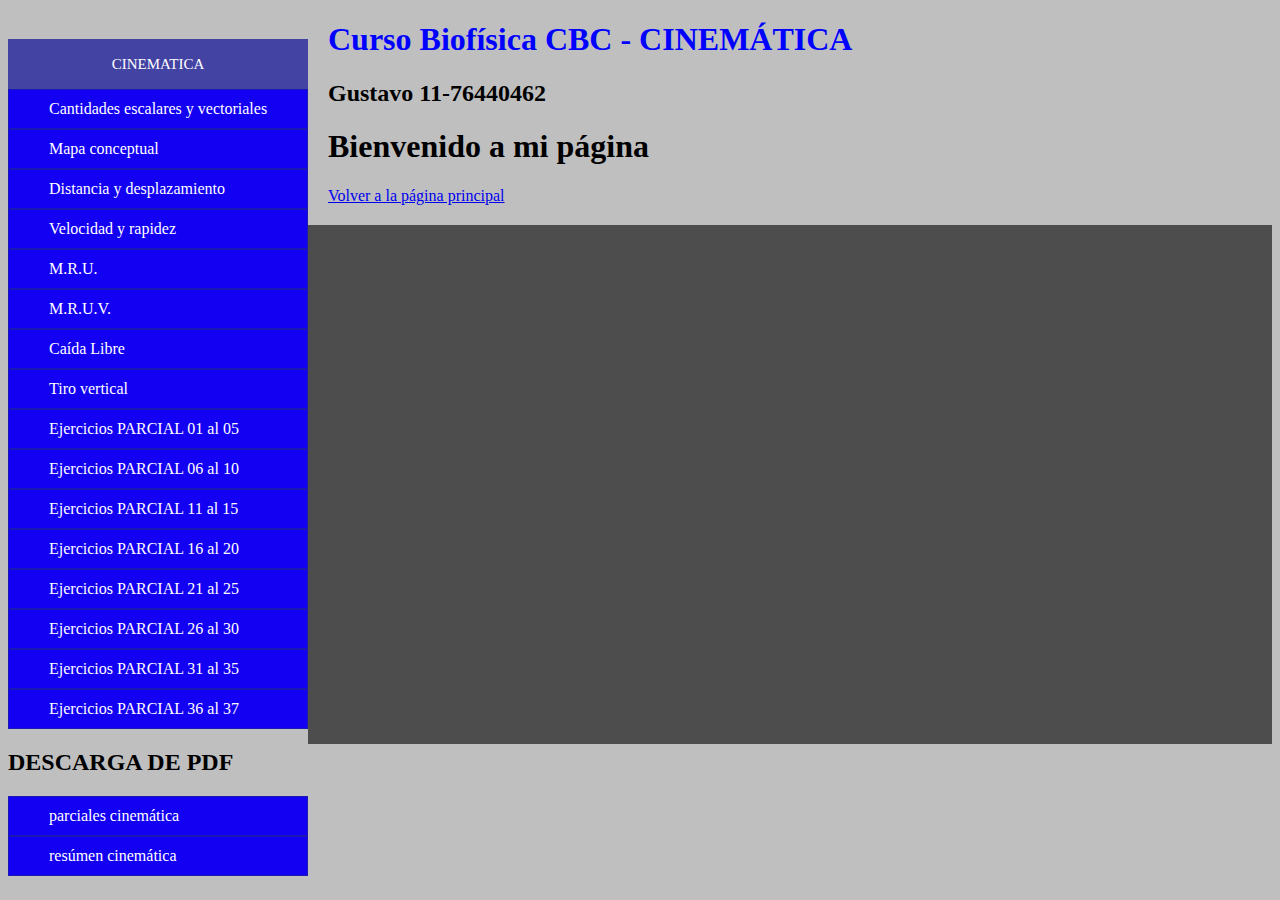
==== cinematica.html @ e16a8ba1 "Update cinematica.html" ====
<!DOCTYPE html>
<html lang="es">
<head>
    <meta charset="UTF-8">
    <meta name="viewport" content="width=device-width, initial-scale=1.0">
    <title>Menú de Videos CINEMATICA</title>
    <style>
		
		#pu{
			background-color:#BFBFBF
		}
		#colortitulo{
			color :blue;
			
		}
		p{
			background-color:#4343A3;
			color : white;
			height : 50px;
			padding:0;
			margin:0;
			font-size: 15px;
			text-align : center;
			line-height : 50px;
		}			
        /* Estilos para el menú */
        .menu {
            float: left;
            width: 300px;
            margin-right: 20px;
            overflow-y: auto; /* Permitir desplazamiento vertical */
            max-height: calc(100vh - 40px); /* Altura máxima igual al 100% del viewport menos el margen superior e inferior */
        }
      
        .menu a {
            display: block;
            padding: 10px;
            background-color: #1300F2;
            color: white;
            text-decoration: none;
            margin-bottom: 0px;
            position: relative;
            padding-left: 40px; /* Espacio para el icono */
            border :solid 1px #1A1AB3;
        }
        .menu a:hover {
            background-color: #0056b3;
        }
        .menu #cab{
			align: center;
		}	
        .menu a::before {
            content: "";
            width: 24px; /* Tamaño del icono */
            height: 24px;
            background-image: url(''); /* URL del ícono */
            background-size: contain;
            background-repeat: no-repeat;
            position: absolute;
            left: 10px; /* Posición del icono */
            top: 50%; /* Centrado verticalmente */
            transform: translateY(-50%);
        }
        /* Estilos para los submenús */
        .submenu {
            display: none;
            padding-left: 20px;
        }
        .submenu a {
            display: block;
            padding: 5px;
            color: #333;
            text-decoration: none;
        }
        /* Estilos para el contenedor del video */
        #video-container {
            margin-top: 20px;
            margin-left: 300px; /* Para dejar espacio al menú */
            text-align: center;
            background-color :#4D4D4D;
          
        }
    </style>
</head>
<header>

</header>
<body id ="pu">
    <div class="menu">
        <div id ="cab">
			<img src="">
		</div>
		<p>CINEMATICA</p>
        <a href="#" onclick="loadVideo('zz_oMmLEe9s')">Cantidades escalares y vectoriales</a>
        <a href="#" onclick="loadVideo('GodQw7XwKeQ')">Mapa conceptual</a>
        <a href="#" onclick="loadVideo('dfdEnAkiHoOND1NT')">Distancia y desplazamiento</a> <!-- Agrega más enlaces a otros videos aquí -->
        <a href="#" onclick="loadVideo('udPUMqV1cl4')">Velocidad y rapidez</a>
        <a href="#" onclick="loadVideo('2E3i5YJYl-jqK0Kx')">M.R.U.</a>
        <a href="#" onclick="loadVideo('videoId4')">M.R.U.V.</a>
        <a href="#" onclick="loadVideo('videoId5')">Caída Libre</a>
        <a href="#" onclick="loadVideo('videoId4')">Tiro vertical</a>
        
        <a href="#" onclick="loadVideo('videoId5')">Ejercicios PARCIAL 01 al 05</a>
        <a href="#" onclick="loadVideo('videoId5')">Ejercicios PARCIAL 06 al 10</a>
        <a href="#" onclick="loadVideo('videoId5')">Ejercicios PARCIAL 11 al 15</a>
        <a href="#" onclick="loadVideo('videoId5')">Ejercicios PARCIAL 16 al 20</a>
        <a href="#" onclick="loadVideo('videoId5')">Ejercicios PARCIAL 21 al 25</a>
        <a href="#" onclick="loadVideo('videoId5')">Ejercicios PARCIAL 26 al 30</a>
        <a href="#" onclick="loadVideo('videoId5')">Ejercicios PARCIAL 31 al 35</a>
        <a href="#" onclick="loadVideo('videoId5')">Ejercicios PARCIAL 36 al 37</a>

	<h2>DESCARGA DE PDF</h2>  
	<a href="PARCIALES.pdf" download>parciales cinemática </a>
        <a href="PARCIALES.pdf" download>resúmen cinemática </a>  
        
    </div>
	<div id ="muki">
		<h1 id="colortitulo">Curso Biofísica CBC - CINEMÁTICA</h1>
		<h2>Gustavo 11-76440462</h2>
		<h1>Bienvenido a mi página</h1>
                <a href="index.html">Volver a la página principal</a>
	</div>
    <div id="video-container">
        <!-- El video se cargará aquí -->
    </div>

    <script>
        // Cargar reproductor de video vacío al cargar la página
        window.onload = function() {
            loadVideo('');
        };
		
        function loadVideo(videoId) {
            var videoContainer = document.getElementById('video-container');
            videoContainer.innerHTML = '<iframe width="860" height="515" src="https://www.youtube.com/embed/' +videoId+ '" frameborder="0" allowfullscreen></iframe>';
        }

       
    </script>
</body>
</html>
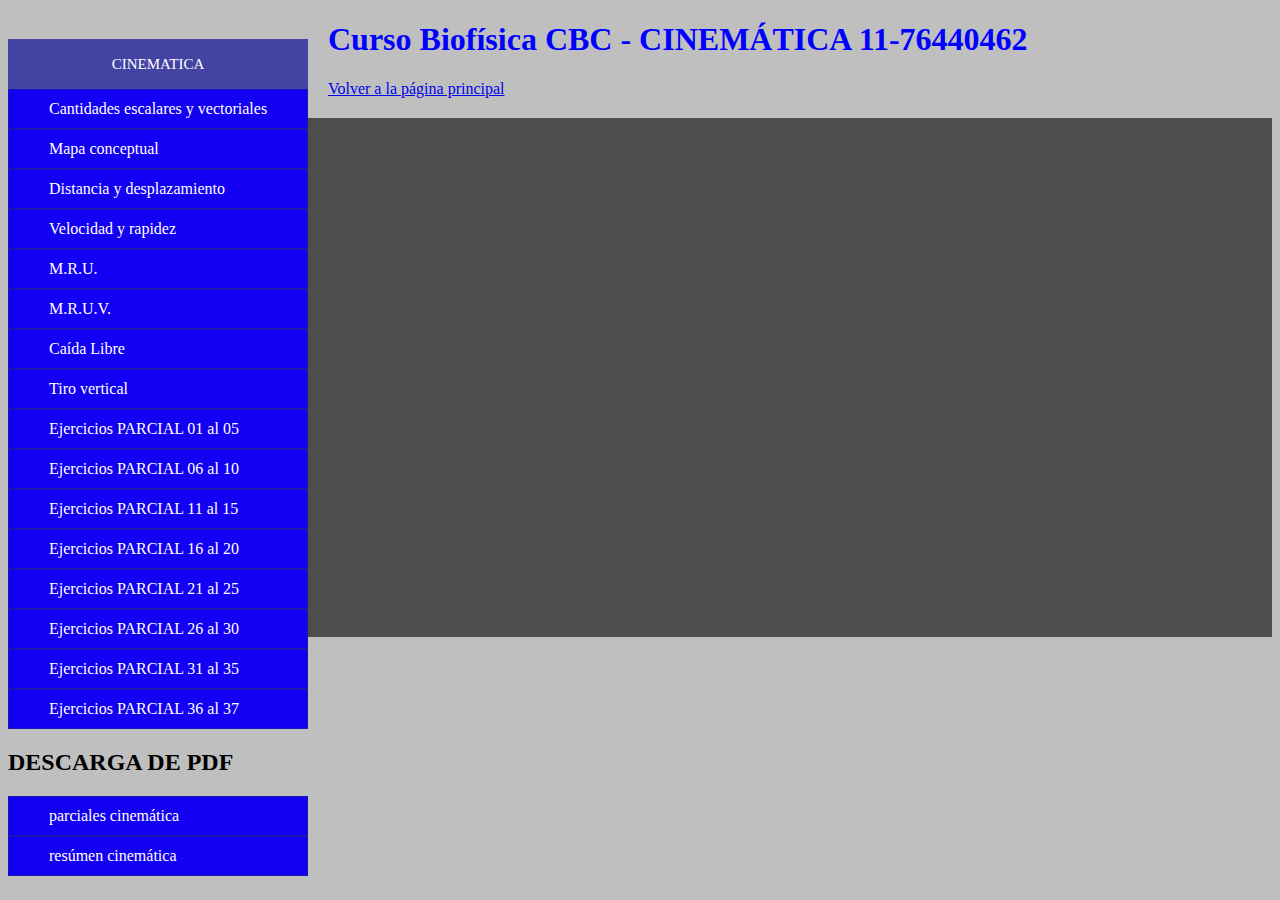
==== commit bda3a010: "Update cinematica.html" ====
--- a/cinematica.html
+++ b/cinematica.html
@@ -115,9 +115,7 @@
         
     </div>
 	<div id ="muki">
-		<h1 id="colortitulo">Curso Biofísica CBC - CINEMÁTICA</h1>
-		<h2>Gustavo 11-76440462</h2>
-		<h1>Bienvenido a mi página</h1>
+		<h1 id="colortitulo">Curso Biofísica CBC - CINEMÁTICA 11-76440462</h1>
                 <a href="index.html">Volver a la página principal</a>
 	</div>
     <div id="video-container">
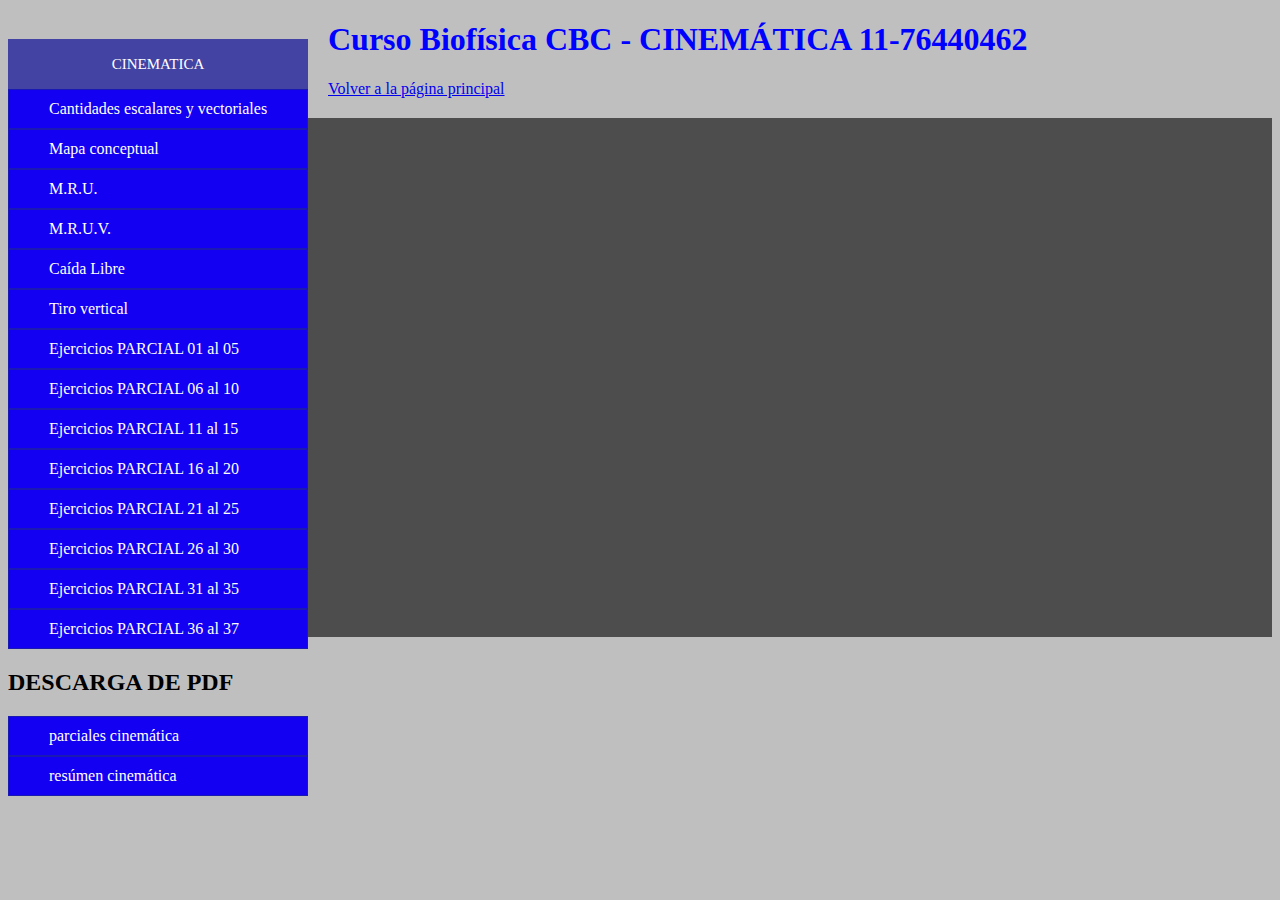
==== commit 8cbb9707: "Update cinematica.html" ====
--- a/cinematica.html
+++ b/cinematica.html
@@ -93,14 +93,13 @@
 		<p>CINEMATICA</p>
         <a href="#" onclick="loadVideo('zz_oMmLEe9s')">Cantidades escalares y vectoriales</a>
         <a href="#" onclick="loadVideo('GodQw7XwKeQ')">Mapa conceptual</a>
-        <a href="#" onclick="loadVideo('dfdEnAkiHoOND1NT')">Distancia y desplazamiento</a> <!-- Agrega más enlaces a otros videos aquí -->
-        <a href="#" onclick="loadVideo('udPUMqV1cl4')">Velocidad y rapidez</a>
+        
         <a href="#" onclick="loadVideo('2E3i5YJYl-jqK0Kx')">M.R.U.</a>
         <a href="#" onclick="loadVideo('videoId4')">M.R.U.V.</a>
         <a href="#" onclick="loadVideo('videoId5')">Caída Libre</a>
         <a href="#" onclick="loadVideo('videoId4')">Tiro vertical</a>
         
-        <a href="#" onclick="loadVideo('videoId5')">Ejercicios PARCIAL 01 al 05</a>
+        <a href="#" onclick="loadVideo('kKew8Ks0OFg')">Ejercicios PARCIAL 01 al 05</a>
         <a href="#" onclick="loadVideo('videoId5')">Ejercicios PARCIAL 06 al 10</a>
         <a href="#" onclick="loadVideo('videoId5')">Ejercicios PARCIAL 11 al 15</a>
         <a href="#" onclick="loadVideo('videoId5')">Ejercicios PARCIAL 16 al 20</a>
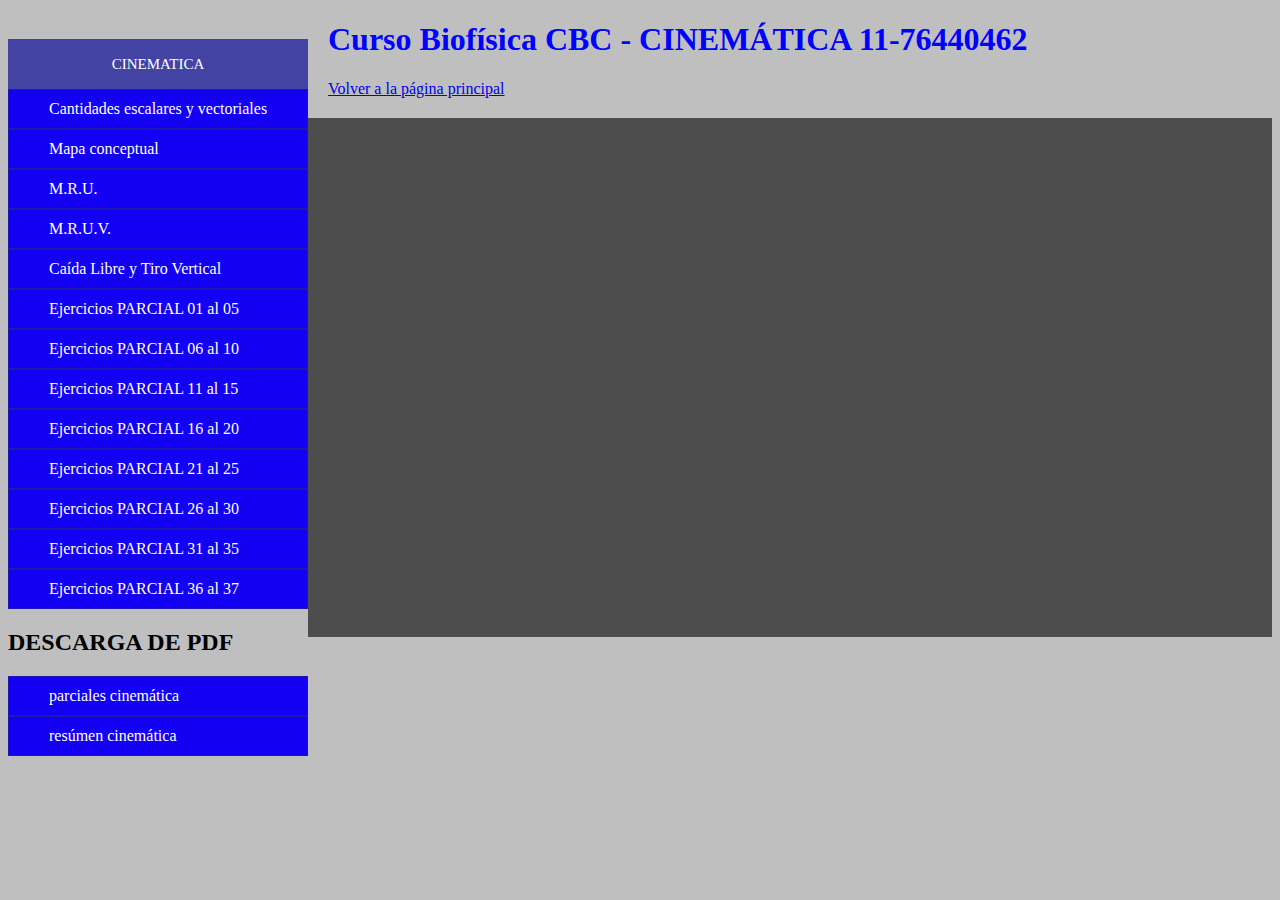
==== commit dfa721a9: "Update cinematica.html" ====
--- a/cinematica.html
+++ b/cinematica.html
@@ -96,9 +96,7 @@
         
         <a href="#" onclick="loadVideo('2E3i5YJYl-jqK0Kx')">M.R.U.</a>
         <a href="#" onclick="loadVideo('videoId4')">M.R.U.V.</a>
-        <a href="#" onclick="loadVideo('videoId5')">Caída Libre</a>
-        <a href="#" onclick="loadVideo('videoId4')">Tiro vertical</a>
-        
+        <a href="#" onclick="loadVideo('videoId5')">Caída Libre y Tiro Vertical</a>
         <a href="#" onclick="loadVideo('kKew8Ks0OFg')">Ejercicios PARCIAL 01 al 05</a>
         <a href="#" onclick="loadVideo('videoId5')">Ejercicios PARCIAL 06 al 10</a>
         <a href="#" onclick="loadVideo('videoId5')">Ejercicios PARCIAL 11 al 15</a>
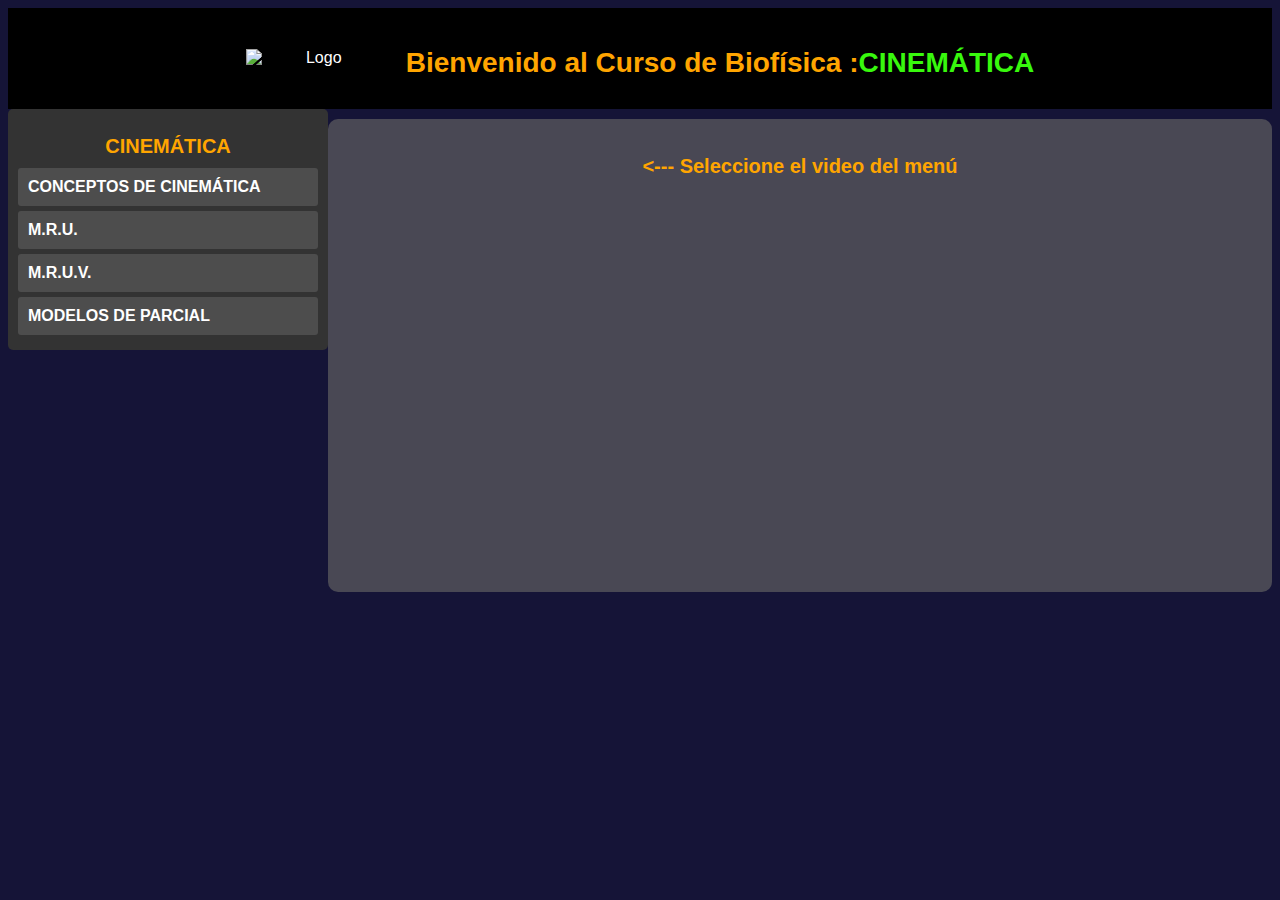
==== commit 428284df: "Update cinematica.html" ====
--- a/cinematica.html
+++ b/cinematica.html
@@ -3,134 +3,201 @@
 <head>
     <meta charset="UTF-8">
     <meta name="viewport" content="width=device-width, initial-scale=1.0">
-    <title>Menú de Videos CINEMATICA</title>
+    <title>Curso de Biofísica CINEMATICA</title>
     <style>
-		
-		#pu{
-			background-color:#BFBFBF
-		}
-		#colortitulo{
-			color :blue;
-			
-		}
-		p{
-			background-color:#4343A3;
-			color : white;
-			height : 50px;
-			padding:0;
-			margin:0;
-			font-size: 15px;
-			text-align : center;
-			line-height : 50px;
-		}			
-        /* Estilos para el menú */
+        body {
+            background-color: #151437;
+            font-family: Arial, sans-serif;
+            color: #333;
+        }
+
+        /* Estilos del encabezado */
+        .header {
+            background-color: #000000; /* Gris medio */
+            color: white;
+            padding: 20px;
+            text-align: center;
+            display: flex;
+            justify-content: center;
+            align-items: center;
+        }
+
+        .header img {
+            width: 140px;
+            heigth :130px;
+            margin-right: 20px;
+        }
+
+        .header h1 {
+            font-size: 28px;
+            color: #FFA500; /* Naranja */
+        }
+
+        /* Estilos del menú */
         .menu {
             float: left;
             width: 300px;
             margin-right: 20px;
-            overflow-y: auto; /* Permitir desplazamiento vertical */
-            max-height: calc(100vh - 40px); /* Altura máxima igual al 100% del viewport menos el margen superior e inferior */
-        }
-      
+            background-color: #333; /* Gris oscuro */
+            padding: 10px;
+            border-radius: 5px;
+        }
+
+        .menu h2 {
+            color: #FFA500; /* Naranja */
+            text-align: center;
+        }
+
         .menu a {
             display: block;
             padding: 10px;
-            background-color: #1300F2;
+            background-color: #4D4D4D; /* Gris medio */
             color: white;
             text-decoration: none;
-            margin-bottom: 0px;
-            position: relative;
-            padding-left: 40px; /* Espacio para el icono */
-            border :solid 1px #1A1AB3;
-        }
+            margin-bottom: 5px;
+            border-radius: 3px;
+            font-weight: bold;
+        }
+
         .menu a:hover {
-            background-color: #0056b3;
-        }
-        .menu #cab{
-			align: center;
-		}	
-        .menu a::before {
-            content: "";
-            width: 24px; /* Tamaño del icono */
-            height: 24px;
-            background-image: url(''); /* URL del ícono */
-            background-size: contain;
-            background-repeat: no-repeat;
-            position: absolute;
-            left: 10px; /* Posición del icono */
-            top: 50%; /* Centrado verticalmente */
-            transform: translateY(-50%);
-        }
-        /* Estilos para los submenús */
+            background-color: #FFA500; /* Naranja */
+        }
+
         .submenu {
             display: none;
             padding-left: 20px;
         }
+
         .submenu a {
-            display: block;
-            padding: 5px;
+            background-color: #B3B3B3; /* Gris claro */
             color: #333;
-            text-decoration: none;
-        }
-        /* Estilos para el contenedor del video */
+            font-weight: normal;
+        }
+
+        /* Estilo para el contenedor del video */
         #video-container {
-            margin-top: 20px;
-            margin-left: 300px; /* Para dejar espacio al menú */
+            margin-top: 10px;
+            margin-left: 320px;
             text-align: center;
-            background-color :#4D4D4D;
-          
+            background-color: #494854; /* Gris suave */
+            padding: 20px;
+            border-radius: 10px;
+        }
+
+        h1 {
+            color: #FFA500; /* Naranja */
+            font-size: 24px;
+            margin-bottom: 10px;
+        }
+
+        h2 {
+            color: #FFA500;
+            font-size: 20px;
+            margin-bottom: 10px;
+        }
+
+        p {
+            font-size: 16px;
+            margin-bottom: 20px;
+            color: #333;
+        }
+
+        /* Descripción del video */
+        .video-description {
+            font-size: 18px;
+            margin-top: 10px;
+            color: #FFB200;
         }
     </style>
 </head>
-<header>
-
-</header>
-<body id ="pu">
-    <div class="menu">
-        <div id ="cab">
-			<img src="">
-		</div>
-		<p>CINEMATICA</p>
-        <a href="#" onclick="loadVideo('zz_oMmLEe9s')">Cantidades escalares y vectoriales</a>
-        <a href="#" onclick="loadVideo('GodQw7XwKeQ')">Mapa conceptual</a>
-        
-        <a href="#" onclick="loadVideo('2E3i5YJYl-jqK0Kx')">M.R.U.</a>
-        <a href="#" onclick="loadVideo('videoId4')">M.R.U.V.</a>
-        <a href="#" onclick="loadVideo('videoId5')">Caída Libre y Tiro Vertical</a>
-        <a href="#" onclick="loadVideo('kKew8Ks0OFg')">Ejercicios PARCIAL 01 al 05</a>
-        <a href="#" onclick="loadVideo('videoId5')">Ejercicios PARCIAL 06 al 10</a>
-        <a href="#" onclick="loadVideo('videoId5')">Ejercicios PARCIAL 11 al 15</a>
-        <a href="#" onclick="loadVideo('videoId5')">Ejercicios PARCIAL 16 al 20</a>
-        <a href="#" onclick="loadVideo('videoId5')">Ejercicios PARCIAL 21 al 25</a>
-        <a href="#" onclick="loadVideo('videoId5')">Ejercicios PARCIAL 26 al 30</a>
-        <a href="#" onclick="loadVideo('videoId5')">Ejercicios PARCIAL 31 al 35</a>
-        <a href="#" onclick="loadVideo('videoId5')">Ejercicios PARCIAL 36 al 37</a>
-
-	<h2>DESCARGA DE PDF</h2>  
-	<a href="PARCIALES.pdf" download>parciales cinemática </a>
-        <a href="PARCIALES.pdf" download>resúmen cinemática </a>  
+<body>
+
+    <!-- Encabezado con imagen y texto -->
+    <div class="header">
+        <img src="biofisicap.jpg" alt="Logo">
+        <h1>Bienvenido al Curso de Biofísica : </h1>
+        <p></p>
+        <h1 style= " color: #38F80D;"> CINEMÁTICA</h1>
         
     </div>
-	<div id ="muki">
-		<h1 id="colortitulo">Curso Biofísica CBC - CINEMÁTICA 11-76440462</h1>
-                <a href="index.html">Volver a la página principal</a>
-	</div>
+
+    <div class="menu">
+        <h2>CINEMÁTICA</h2>
+        <!-- Temas del curso -->
+        <a href="javascript:void(0)" onclick="toggleSubmenu('tema1')">CONCEPTOS DE CINEMÁTICA</a>
+        <div id="tema1" class="submenu">
+            <a href="#" onclick="loadVideo('WmWIBRZ5qyE', '')">Cantidades escalares y vectoriales</a>
+            <a href="#" onclick="loadVideo('2txVfXrVAM0', '')">Mapa conceptual</a>
+            <a href="#" onclick="loadVideo('Im-PGO1mqKU', '')">Distancia y Desplazamiento</a>
+            <a href="#" onclick="loadVideo('5KW5EXg79Hk', '')">Rapidez y Velocidad</a>
+           
+        </div>
+
+        <a href="javascript:void(0)" onclick="toggleSubmenu('tema2')">M.R.U.</a>
+        <div id="tema2" class="submenu">
+            <a href="#" onclick="loadVideo('F2HQq57AmQg', '')">Conceptos y ecuaciones</a>
+            <a href="#" onclick="loadVideo('ttypVaawirA', '')">Gráficas en el M.R.U.</a>
+            <a href="#" onclick="loadVideo('UQqx7jIcd7Y', '')">Análisis de Gráficas</a>
+            
+             <a href="#" onclick="loadVideo('aHtzVq_-QQ0', '')">Encuentro entre móviles con M.R.U.</a>
+            <a href="#" onclick="loadVideo('KPDSii6JV68', '')">Resúmen de M.R.U.</a>
+        </div>
+		<a href="javascript:void(0)" onclick="toggleSubmenu('tema3')">M.R.U.V.</a>
+        <div id="tema3" class="submenu">
+            <a href="#" onclick="loadVideo('-E_NRxCg7zY', '')">Conceptos y ecuaciones</a>
+            
+            <a href="#" onclick="loadVideo('haMuOIowdRA', '')">Caída Libre y tiro vertical</a>
+            
+             
+        </div>
+		<a href="javascript:void(0)" onclick="toggleSubmenu('tema4')">MODELOS DE PARCIAL</a>
+        <div id="tema4" class="submenu">
+           
+            <a href="#" onclick="loadVideo('OCxKBNFutkQ', ' ')">Ejercicios 01 al 05</a>
+            <a href="#" onclick="loadVideo('4zZh8PyUuvo', '')">Ejercicios 06 al 10</a>
+            <a href="#" onclick="loadVideo('sdiKAq8TFO8', '')">Ejercicios 11 al 15</a>
+            <a href="#" onclick="loadVideo('ocsPiExZHv4', '')">Ejercicios 16 al 20</a>
+            <a href="#" onclick="loadVideo('Q-2WyX7q0aQ', '')">Ejercicios 21 al 25</a>
+             <a href="#" onclick="loadVideo('SZf9UfoQAfU', '')">Ejercicios 26 al 30</a>
+            <a href="#" onclick="loadVideo('Q-2WyX7q0aQ', '')">Ejercicios 31 al 37</a>
+        </div>
+        <!-- Más temas aquí... -->
+
+    </div>
+
     <div id="video-container">
-        <!-- El video se cargará aquí -->
+        <h2><--- Seleccione el video del menú</h2>
+        <iframe width="640" height="360" src="https://www.youtube.com/embed/VIDEO_ID?controls=0" frameborder="0" allowfullscreen></iframe>
+        <p class="video-description"></p>
     </div>
 
     <script>
-        // Cargar reproductor de video vacío al cargar la página
-        window.onload = function() {
-            loadVideo('');
-        };
-		
-        function loadVideo(videoId) {
+        // Función para mostrar/ocultar submenús y cerrar los demás
+        function toggleSubmenu(id) {
+            var allSubmenus = document.getElementsByClassName('submenu');
+            
+            // Cerrar todos los submenús
+            for (var i = 0; i < allSubmenus.length; i++) {
+                if (allSubmenus[i].id !== id) {
+                    allSubmenus[i].style.display = 'none';
+                }
+            }
+            
+            // Alternar el submenú clickeado
+            var submenu = document.getElementById(id);
+            submenu.style.display = (submenu.style.display === "block") ? "none" : "block";
+        }
+
+        // Función para cargar el video en el contenedor con descripción
+        function loadVideo(videoId, description) {
             var videoContainer = document.getElementById('video-container');
-            videoContainer.innerHTML = '<iframe width="860" height="515" src="https://www.youtube.com/embed/' +videoId+ '" frameborder="0" allowfullscreen></iframe>';
-        }
-
-       
+            videoContainer.innerHTML = `
+                <h2>Video del Curso de biofísica</h2>
+                <iframe width="640" height="360" src="https://www.youtube.com/embed/${videoId}" frameborder="0" allowfullscreen></iframe>
+                <p class="video-description">${description}</p>`;
+        }
     </script>
+
 </body>
 </html>
+
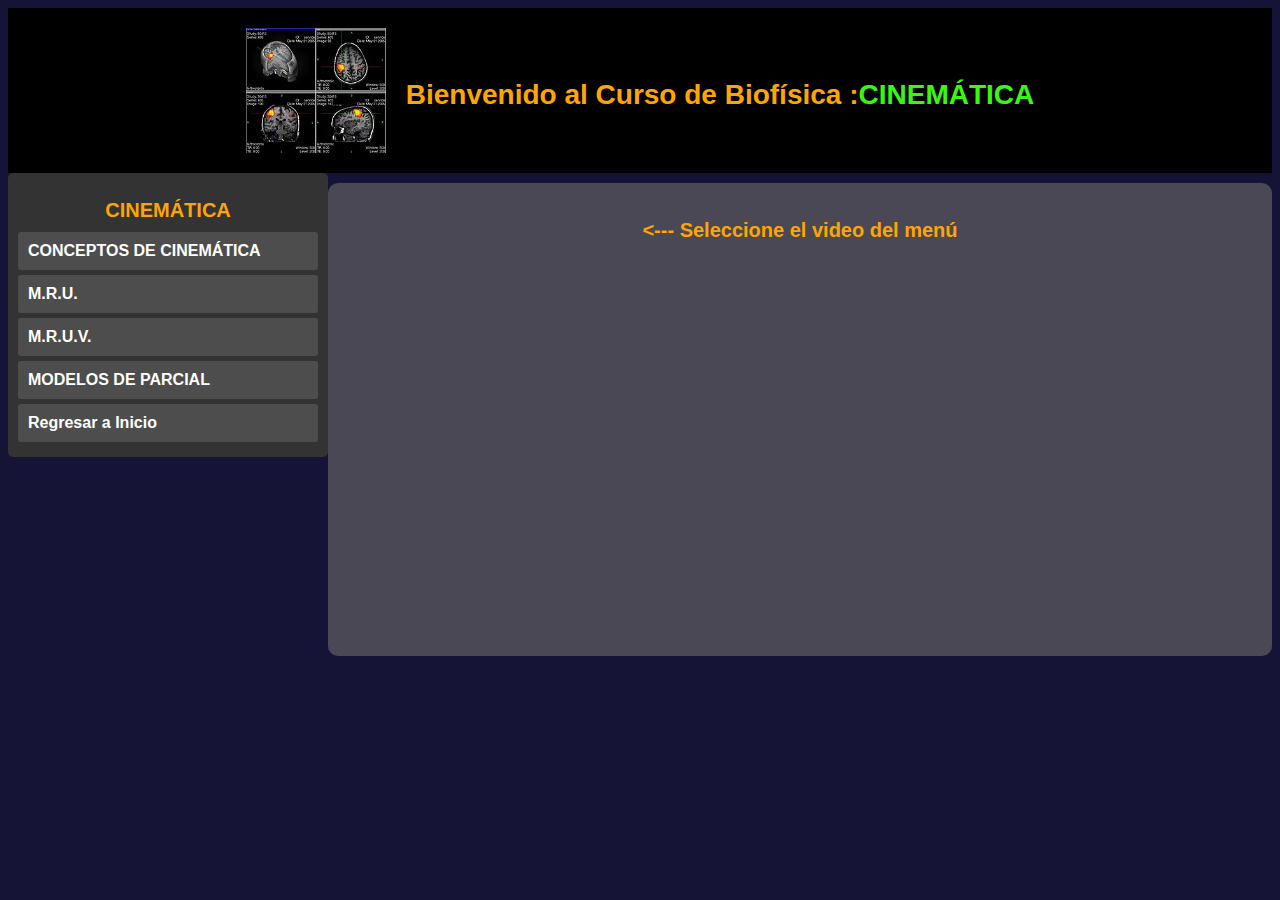
==== commit 18974054: "Update cinematica.html" ====
--- a/cinematica.html
+++ b/cinematica.html
@@ -162,7 +162,7 @@
             <a href="#" onclick="loadVideo('Q-2WyX7q0aQ', '')">Ejercicios 31 al 37</a>
         </div>
         <!-- Más temas aquí... -->
-
+      <a href="index.html" class="regresar">Regresar a Inicio</a>
     </div>
 
     <div id="video-container">
